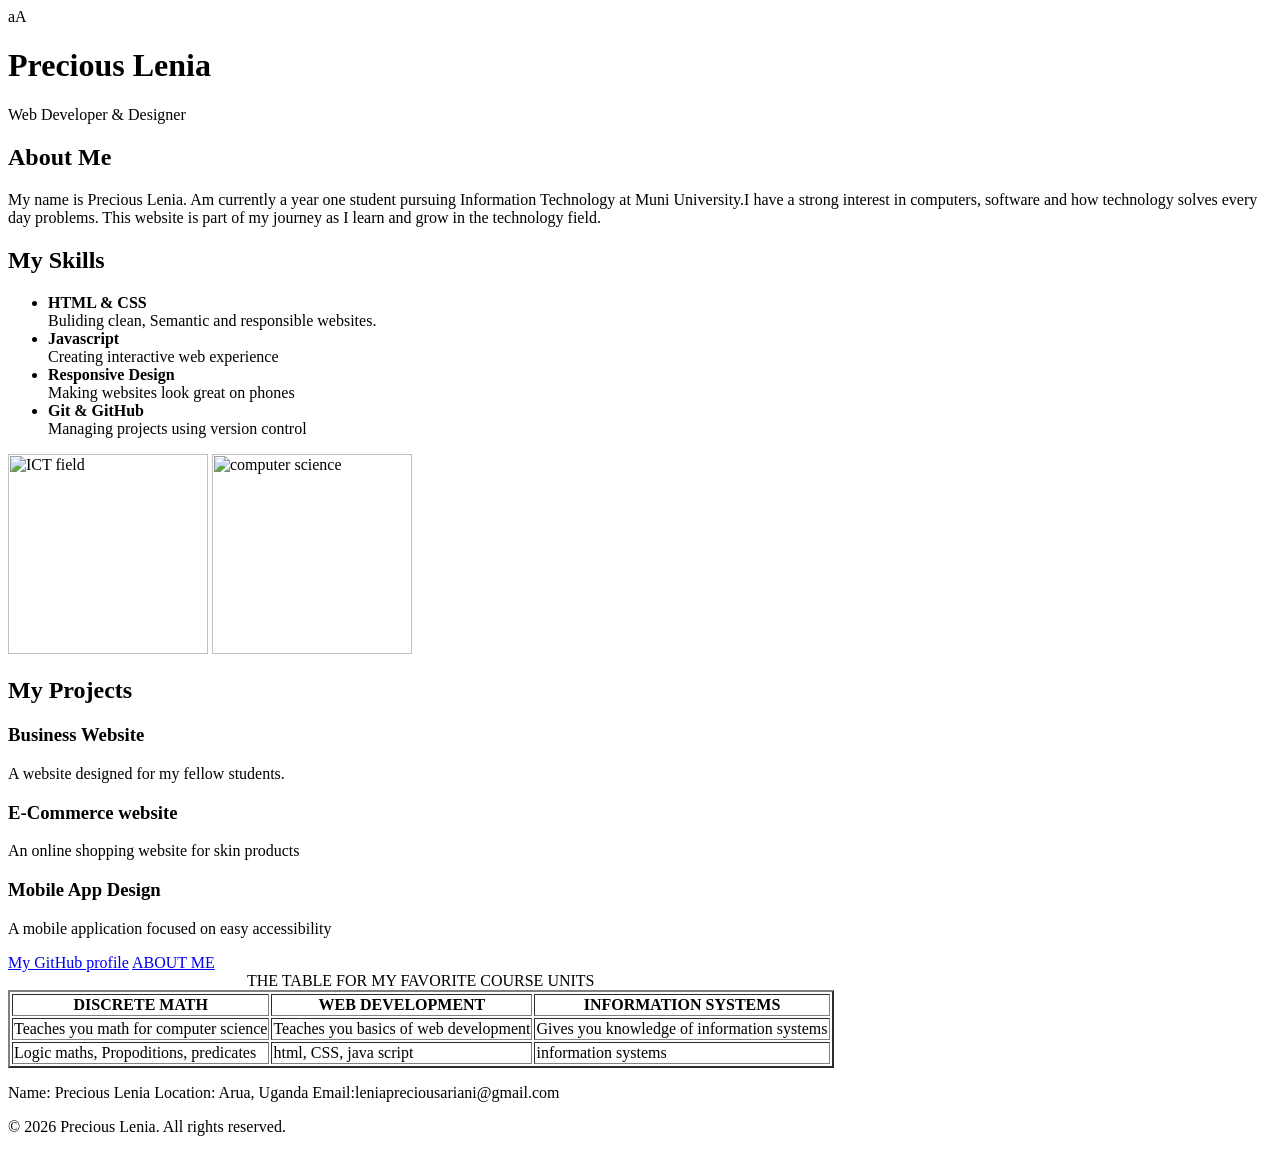
==== index.html @ 8671c291 "Add files via upload" ====
aA<!DOCTYPE html>
<html lang="en">
<head>
    <meta charset="UTF-8">
    <meta name="viewport" content="width=device-width, initial-scale=1.0">
    <title>Precious Lenia-portifolio</title>
</head>
<main>
    <header>
<h1>Precious Lenia</h1>
<p>Web Developer &amp; Designer</p> 
    </header>
    <section>
            <h2>About Me</h2>
            <p>
                My name is Precious Lenia. Am currently a year one student pursuing Information Technology at Muni University.I have a strong interest in computers, software and how technology solves every day problems. This website is part of my journey as I learn and grow in the technology field.
                
            </p>
        </section>

        <section>
        <h2>My Skills</h2>
        <ul>
            <li><strong>HTML &amp; CSS </strong><br> Buliding clean, Semantic and responsible websites.</li>
            <li><strong>Javascript</strong><br> Creating interactive web experience</li>
            <li><strong>Responsive Design</strong><br> Making websites look great on phones</li>
            <li><strong>Git &amp; GitHub</strong><br> Managing projects using version control</li>
        </ul>
    </section>
    <img src="it image 1.webp" alt="ICT field" width="200" height="200">
    <img src="it image 2.webp" alt="computer science" width="200" height="200">

    <section>
        <h2>My Projects</h2>
        <h3>Business Website</h3>
        <p>A website designed for my fellow students.</p>

        <h3>E-Commerce website</h3>
        <p>An online shopping website for skin products</p>

        <h3>Mobile App Design</h3>
        <p>A mobile application focused on easy accessibility</p>
    </section>
</main>
<a href="https://github.com/leniaprecious/itml1131-portfolio">My GitHub profile</a>
<a href="about.html">ABOUT ME</a>
<table border="2">
    <caption>THE TABLE FOR MY FAVORITE COURSE UNITS</caption>
    <thead>
        <tr>
            <th>DISCRETE MATH</th>
            <th>WEB DEVELOPMENT </th>
            <th>INFORMATION SYSTEMS</th>
            <tbody>
                <tr>
                    <td>Teaches you math for computer science</td>
                    <td>Teaches you basics of web development</td>
                    <td>Gives you knowledge of information systems</td>
                </tr>
                <tr>
                    <td>Logic maths, Propoditions, predicates</td>
                    <td>html, CSS, java script</td>
                    <td>information systems</td>
                </tr>
            </tbody>
        </tr>
    </thead>
</table>

    <footer>
        <p>
            Name: Precious Lenia
            Location: Arua, Uganda
            Email:leniapreciousariani@gmail.com
        </p>
        <p>&copy; 2026 Precious Lenia. All rights reserved.</p>
    </footer>
</body>
</html>
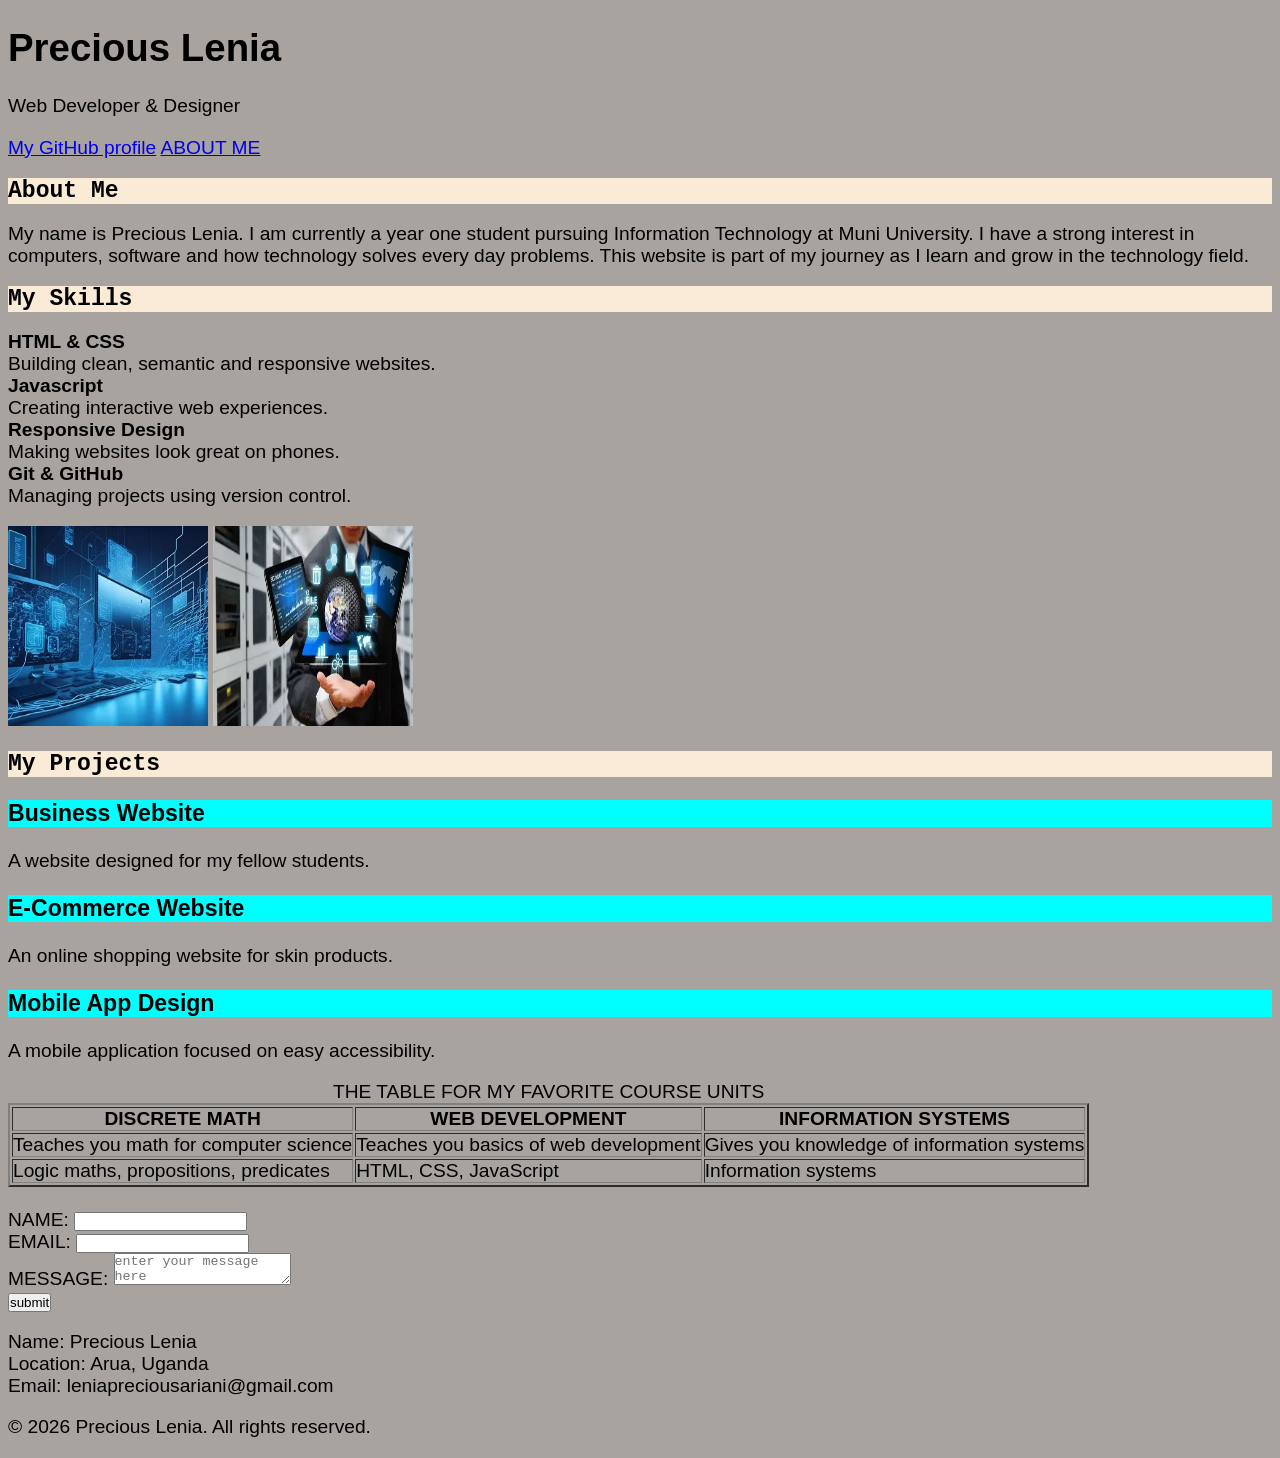
==== commit b7f2416b: "Add files via upload" ====
--- a/index.html
+++ b/index.html
@@ -1,82 +1,109 @@
-aA<!DOCTYPE html>
-<html lang="en">
-<head>
-    <meta charset="UTF-8">
-    <meta name="viewport" content="width=device-width, initial-scale=1.0">
-    <title>Precious Lenia-portifolio</title>
-</head>
-<main>
-    <header>
-<h1>Precious Lenia</h1>
-<p>Web Developer &amp; Designer</p> 
-    </header>
-    <section>
-            <h2>About Me</h2>
-            <p>
-                My name is Precious Lenia. Am currently a year one student pursuing Information Technology at Muni University.I have a strong interest in computers, software and how technology solves every day problems. This website is part of my journey as I learn and grow in the technology field.
-                
-            </p>
-        </section>
-
-        <section>
-        <h2>My Skills</h2>
-        <ul>
-            <li><strong>HTML &amp; CSS </strong><br> Buliding clean, Semantic and responsible websites.</li>
-            <li><strong>Javascript</strong><br> Creating interactive web experience</li>
-            <li><strong>Responsive Design</strong><br> Making websites look great on phones</li>
-            <li><strong>Git &amp; GitHub</strong><br> Managing projects using version control</li>
-        </ul>
-    </section>
-    <img src="it image 1.webp" alt="ICT field" width="200" height="200">
-    <img src="it image 2.webp" alt="computer science" width="200" height="200">
-
-    <section>
-        <h2>My Projects</h2>
-        <h3>Business Website</h3>
-        <p>A website designed for my fellow students.</p>
-
-        <h3>E-Commerce website</h3>
-        <p>An online shopping website for skin products</p>
-
-        <h3>Mobile App Design</h3>
-        <p>A mobile application focused on easy accessibility</p>
-    </section>
-</main>
-<a href="https://github.com/leniaprecious/itml1131-portfolio">My GitHub profile</a>
-<a href="about.html">ABOUT ME</a>
-<table border="2">
-    <caption>THE TABLE FOR MY FAVORITE COURSE UNITS</caption>
-    <thead>
-        <tr>
-            <th>DISCRETE MATH</th>
-            <th>WEB DEVELOPMENT </th>
-            <th>INFORMATION SYSTEMS</th>
-            <tbody>
-                <tr>
-                    <td>Teaches you math for computer science</td>
-                    <td>Teaches you basics of web development</td>
-                    <td>Gives you knowledge of information systems</td>
-                </tr>
-                <tr>
-                    <td>Logic maths, Propoditions, predicates</td>
-                    <td>html, CSS, java script</td>
-                    <td>information systems</td>
-                </tr>
-            </tbody>
-        </tr>
-    </thead>
-</table>
-
-    <footer>
-        <p>
-            Name: Precious Lenia
-            Location: Arua, Uganda
-            Email:leniapreciousariani@gmail.com
-        </p>
-        <p>&copy; 2026 Precious Lenia. All rights reserved.</p>
-    </footer>
-</body>
-</html>
-    
-            
-        +<!DOCTYPE html>
+<html lang="en">
+<head>
+    <meta charset="UTF-8">
+    <meta name="viewport" content="width=device-width, initial-scale=1.0">
+    <title>Precious Lenia - Portfolio</title>
+    <link rel="stylesheet" href="styles.css">
+</head>
+<body>
+    <main>
+        <header>
+            <h1>Precious Lenia</h1>
+            <p>Web Developer &amp; Designer</p>
+            <nav>
+                <a href="https://github.com/leniaprecious/itml1131-portfolio">My GitHub profile</a>
+                <a href="#aboutme">ABOUT ME</a>
+            </nav>
+        </header>
+
+        <section id="aboutme">
+            <h2>About Me</h2>
+            <p>
+                My name is Precious Lenia. I am currently a year one student pursuing Information Technology at Muni University. I have a strong interest in computers, software and how technology solves every day problems. This website is part of my journey as I learn and grow in the technology field.
+            </p>
+        </section>
+
+        <section>
+            <h2>My Skills</h2>
+            <ul>
+                <li><strong>HTML &amp; CSS</strong><br> Building clean, semantic and responsive websites.</li>
+                <li><strong>Javascript</strong><br> Creating interactive web experiences.</li>
+                <li><strong>Responsive Design</strong><br> Making websites look great on phones.</li>
+                <li><strong>Git &amp; GitHub</strong><br> Managing projects using version control.</li>
+            </ul>
+        </section>
+
+        <img src="it image 1.webp" alt="ICT field" width="200" height="200">
+        <img src="it image 2.webp" alt="computer science" width="200" height="200">
+
+        <section id="card">
+            <h2>My Projects</h2>
+            <div class="project-gallery">
+                <div class="project-item">
+                    <h3>Business Website</h3>
+                    <p>A website designed for my fellow students.</p>
+                </div>
+                <div class="project-item">
+                    <h3>E-Commerce Website</h3>
+                    <p>An online shopping website for skin products.</p>
+                </div>
+                <div class="project-item">
+                    <h3>Mobile App Design</h3>
+                    <p>A mobile application focused on easy accessibility.</p>
+                </div>
+            </div>
+        </section>
+
+        <table border="2">
+            <caption>THE TABLE FOR MY FAVORITE COURSE UNITS</caption>
+            <thead>
+                <tr>
+                    <th>DISCRETE MATH</th>
+                    <th>WEB DEVELOPMENT</th>
+                    <th>INFORMATION SYSTEMS</th>
+                </tr>
+            </thead>
+            <tbody>
+                <tr>
+                    <td>Teaches you math for computer science</td>
+                    <td>Teaches you basics of web development</td>
+                    <td>Gives you knowledge of information systems</td>
+                </tr>
+                <tr>
+                    <td>Logic maths, propositions, predicates</td>
+                    <td>HTML, CSS, JavaScript</td>
+                    <td>Information systems</td>
+                </tr>
+            </tbody>
+        </table>
+
+        <br>
+
+        <form action="/submit" method="POST">
+            <div>
+                <label for="name" id="name-label">NAME:</label>
+                <input type="text" id="name" name="name" required>
+            </div>
+            <div>
+                <label for="email" id="email-label">EMAIL:</label>
+                <input type="email" id="email" name="email" required>
+            </div>
+            <div>
+                <label for="message" id="message-label">MESSAGE:</label>
+                <textarea id="message" name="message" placeholder="enter your message here" required></textarea>
+            </div>
+            <input type="submit" value="submit">
+        </form>
+
+        <footer>
+            <p>
+                Name: Precious Lenia<br>
+                Location: Arua, Uganda<br>
+                Email: leniapreciousariani@gmail.com
+            </p>
+            <p>&copy; 2026 Precious Lenia. All rights reserved.</p>
+        </footer>
+    </main>
+</body>
+</html>
--- a/styles.css
+++ b/styles.css
@@ -0,0 +1,32 @@
+
+* {
+    box-sizing:border-box
+    margin:  0;
+    padding:  0;
+    font-color::content
+}
+
+body {
+    font-family: 'Franklin Gothic Medium', 'Arial Narrow', Arial, sans-serif;
+    background-color: rgb(168, 163, 158);
+    font-size:larger;
+}
+h3 {
+    font-family: 'Lucida Sans', 'Lucida Sans Regular', 'Lucida Grande', 'Lucida Sans Unicode', Geneva, Verdana, sans-serif;
+    background-color: aqua;
+    font-size: larger;
+    letter-spacing: normal;
+}
+
+h2 {
+    background-color: antiquewhite;
+    font-family: 'Courier New', Courier, monospace;
+    font-size: larger;
+    letter-spacing: normal;
+}
+.card {
+    font-family: 'Times New Roman', Times, serif;
+    font-size: medium;
+    background-color: brown;
+    margin-top: auto;
+}
